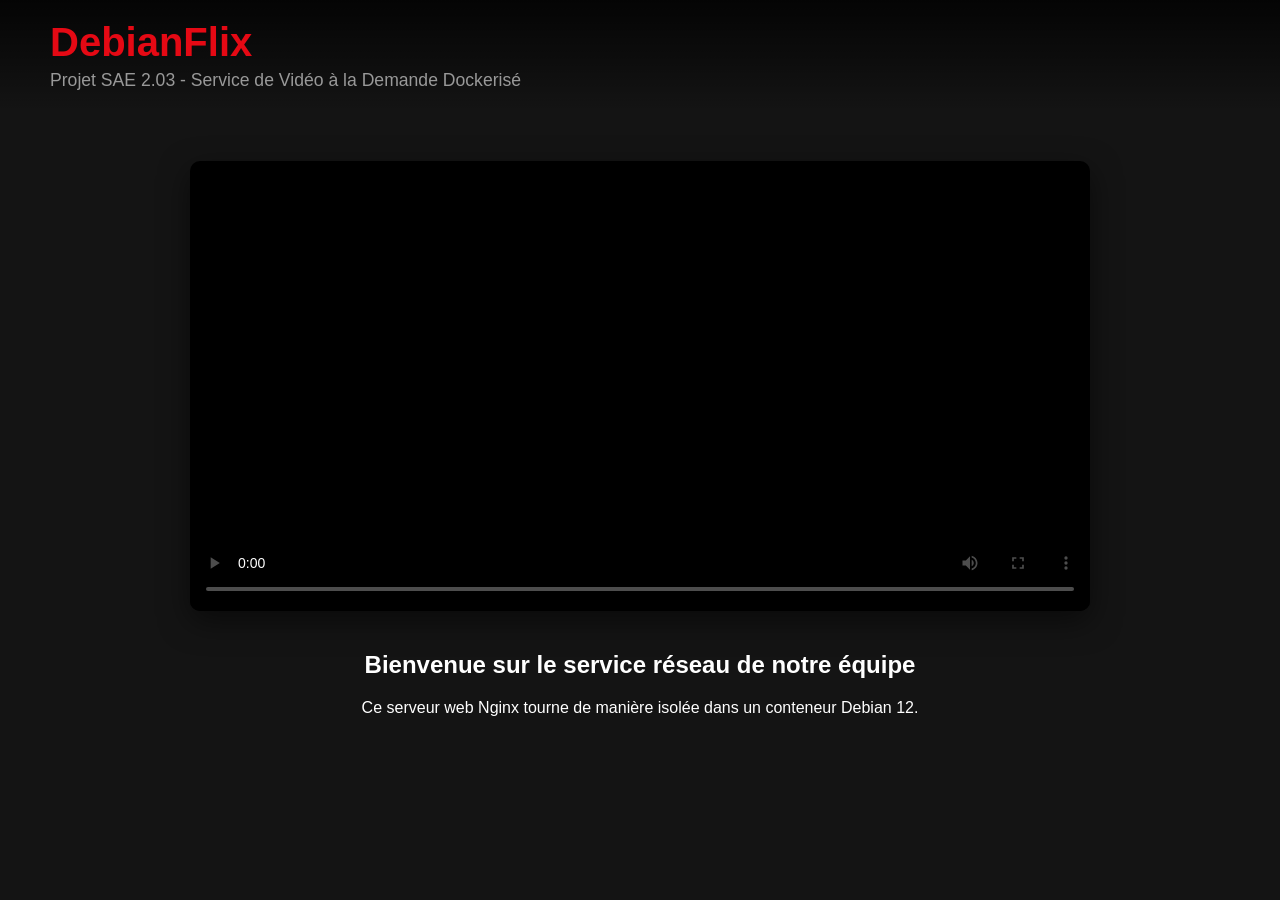
==== src/index.html @ fda4415e "Premier envoi avec une vidéo allégée" ====
<!DOCTYPE html>
<html lang="fr">
<head>
	<meta charset="UTF-8">
	<meta name="viewport" content="width=device-width, initial-scale=1.0">
	<title>DebianFlix - SAE 2.03</title>
	<style>
		body {
			background-color: #141414;
			color: white;
			font-family: 'Helvetica Neue', Helvetica, Arial, sans-serif;
			margin: 0;
			padding: 0;
			display: flex;
			flex-direction: column;
			align-items: center;
		}
		header {
			width: 100%;
			padding: 20px 50px;
			background: linear-gradient(to bottom, rgba(0,0,0,0.8) 0%, rgba(0,0,0,0) 100%);
			box-sizing: border-box;
		}
		h1 {
			color: #E50914;
			margin: 0;
			font-size: 2.5em;
		}
		.subtitle {
			color: #999;
			margin-top: 5px;
			font-size: 1.1em;
		}
		.video-container {
			margin-top: 50px;
			width: 80%;
			max-width: 900px;
			background-color: #000;
			border-radius: 10px;
			overflow: hidden;
			box-shadow: 0 10px 30px rgba(0,0,0,0.5);
		}
		video {
			width: 100%;
			display: block;
		}
		.info {
			margin-top: 20px;
			text-align: center;
			max-width: 800px;
		}
	</style>
</head>
<body>

	<header>
		<h1>DebianFlix</h1>
		<div class="subtitle">Projet SAE 2.03 - Service de Vidéo à la Demande Dockerisé</div>
	</header>

	<div class="video-container">
		<video controls poster="https://via.placeholder.com/900x500/000000/FFFFFF/?text=DebianFlix+Originals">
			<source src="video.mp4" type="video/mp4">
			Votre navigateur ne supporte pas la vidéo.
		</video>
	</div>

	<div class="info">
		<h2>Bienvenue sur le service réseau de notre équipe</h2>
		<p>Ce serveur web Nginx tourne de manière isolée dans un conteneur Debian 12.</p>
	</div>

</body>
</html>
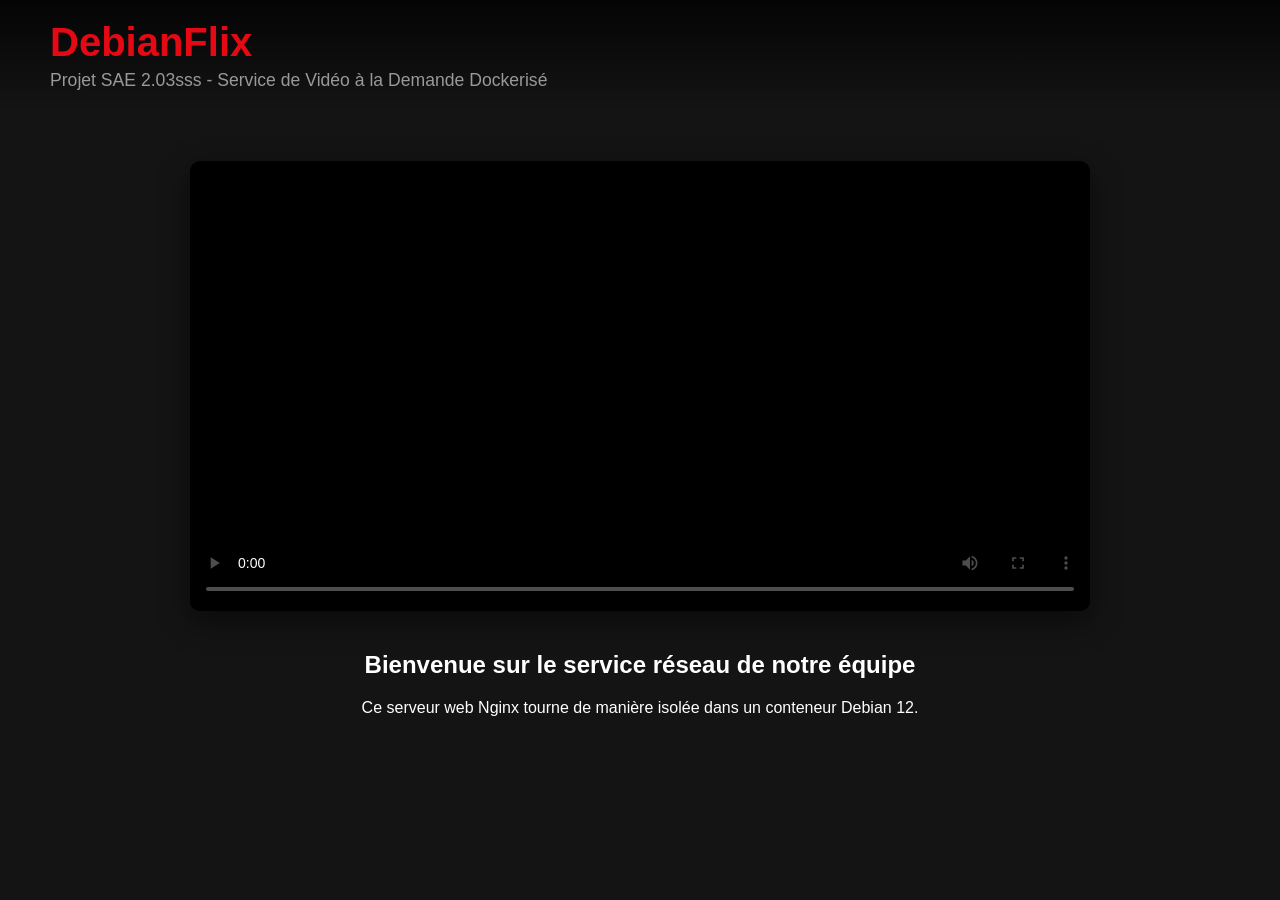
==== commit 22cd583b: "Modification du titre" ====
--- a/src/index.html
+++ b/src/index.html
@@ -55,7 +55,7 @@
 
 	<header>
 		<h1>DebianFlix</h1>
-		<div class="subtitle">Projet SAE 2.03 - Service de Vidéo à la Demande Dockerisé</div>
+		<div class="subtitle">Projet SAE 2.03sss - Service de Vidéo à la Demande Dockerisé</div>
 	</header>
 
 	<div class="video-container">
@@ -71,4 +71,4 @@
 	</div>
 
 </body>
-</html>+</html>
